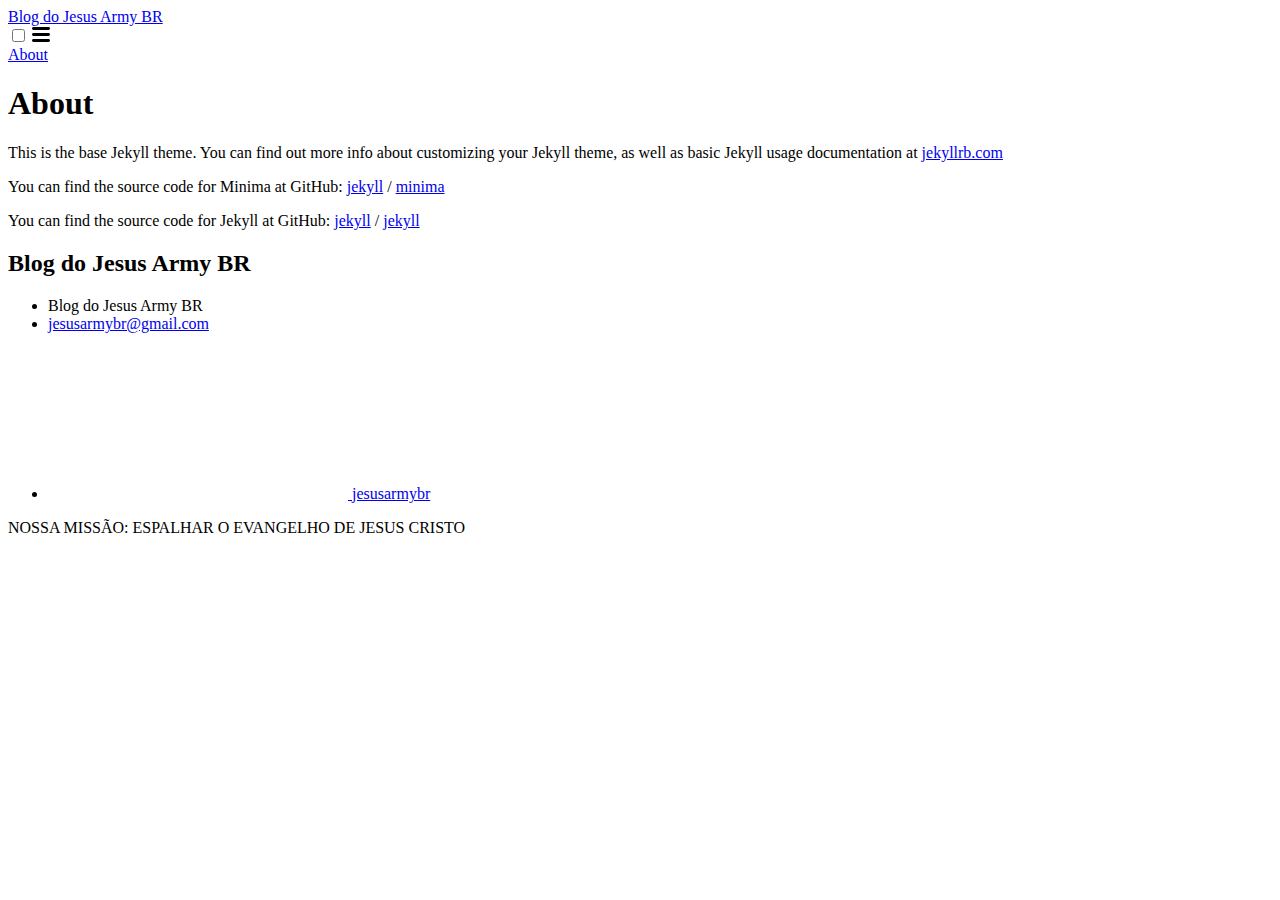
==== about/index.html @ 4ba48a21 "first blog" ====
<!DOCTYPE html>
<html lang="en"><head>
  <meta charset="utf-8">
  <meta http-equiv="X-UA-Compatible" content="IE=edge">
  <meta name="viewport" content="width=device-width, initial-scale=1"><!-- Begin Jekyll SEO tag v2.6.1 -->
<title>About | Blog do Jesus Army BR</title>
<meta name="generator" content="Jekyll v4.0.0" />
<meta property="og:title" content="About" />
<meta property="og:locale" content="en_US" />
<meta name="description" content="NOSSA MISSÃO: ESPALHAR O EVANGELHO DE JESUS CRISTO" />
<meta property="og:description" content="NOSSA MISSÃO: ESPALHAR O EVANGELHO DE JESUS CRISTO" />
<link rel="canonical" href="http://localhost:4000/blog/about/" />
<meta property="og:url" content="http://localhost:4000/blog/about/" />
<meta property="og:site_name" content="Blog do Jesus Army BR" />
<script type="application/ld+json">
{"@type":"WebSite","headline":"About","url":"http://localhost:4000/blog/about/","name":"Blog do Jesus Army BR","description":"NOSSA MISSÃO: ESPALHAR O EVANGELHO DE JESUS CRISTO","@context":"https://schema.org"}</script>
<!-- End Jekyll SEO tag -->
<link rel="stylesheet" href="/blog/assets/main.css"><link type="application/atom+xml" rel="alternate" href="http://localhost:4000/blog/feed.xml" title="Blog do Jesus Army BR" /></head>
<body><header class="site-header" role="banner">

  <div class="wrapper"><a class="site-title" rel="author" href="/blog/">Blog do Jesus Army BR</a><nav class="site-nav">
        <input type="checkbox" id="nav-trigger" class="nav-trigger" />
        <label for="nav-trigger">
          <span class="menu-icon">
            <svg viewBox="0 0 18 15" width="18px" height="15px">
              <path d="M18,1.484c0,0.82-0.665,1.484-1.484,1.484H1.484C0.665,2.969,0,2.304,0,1.484l0,0C0,0.665,0.665,0,1.484,0 h15.032C17.335,0,18,0.665,18,1.484L18,1.484z M18,7.516C18,8.335,17.335,9,16.516,9H1.484C0.665,9,0,8.335,0,7.516l0,0 c0-0.82,0.665-1.484,1.484-1.484h15.032C17.335,6.031,18,6.696,18,7.516L18,7.516z M18,13.516C18,14.335,17.335,15,16.516,15H1.484 C0.665,15,0,14.335,0,13.516l0,0c0-0.82,0.665-1.483,1.484-1.483h15.032C17.335,12.031,18,12.695,18,13.516L18,13.516z"/>
            </svg>
          </span>
        </label>

        <div class="trigger"><a class="page-link" href="/blog/about/">About</a></div>
      </nav></div>
</header>
<main class="page-content" aria-label="Content">
      <div class="wrapper">
        <article class="post">

  <header class="post-header">
    <h1 class="post-title">About</h1>
  </header>

  <div class="post-content">
    <p>This is the base Jekyll theme. You can find out more info about customizing your Jekyll theme, as well as basic Jekyll usage documentation at <a href="https://jekyllrb.com/">jekyllrb.com</a></p>

<p>You can find the source code for Minima at GitHub:
<a href="https://github.com/jekyll">jekyll</a> /
<a href="https://github.com/jekyll/minima">minima</a></p>

<p>You can find the source code for Jekyll at GitHub:
<a href="https://github.com/jekyll">jekyll</a> /
<a href="https://github.com/jekyll/jekyll">jekyll</a></p>


  </div>

</article>

      </div>
    </main><footer class="site-footer h-card">
  <data class="u-url" href="/blog/"></data>

  <div class="wrapper">

    <h2 class="footer-heading">Blog do Jesus Army BR</h2>

    <div class="footer-col-wrapper">
      <div class="footer-col footer-col-1">
        <ul class="contact-list">
          <li class="p-name">Blog do Jesus Army BR</li><li><a class="u-email" href="mailto:jesusarmybr@gmail.com">jesusarmybr@gmail.com</a></li></ul>
      </div>

      <div class="footer-col footer-col-2"><ul class="social-media-list"><li><a href="https://github.com/jesusarmybr"><svg class="svg-icon"><use xlink:href="/blog/assets/minima-social-icons.svg#github"></use></svg> <span class="username">jesusarmybr</span></a></li></ul>
</div>

      <div class="footer-col footer-col-3">
        <p>NOSSA MISSÃO: ESPALHAR O EVANGELHO DE JESUS CRISTO</p>
      </div>
    </div>

  </div>

</footer>
</body>

</html>
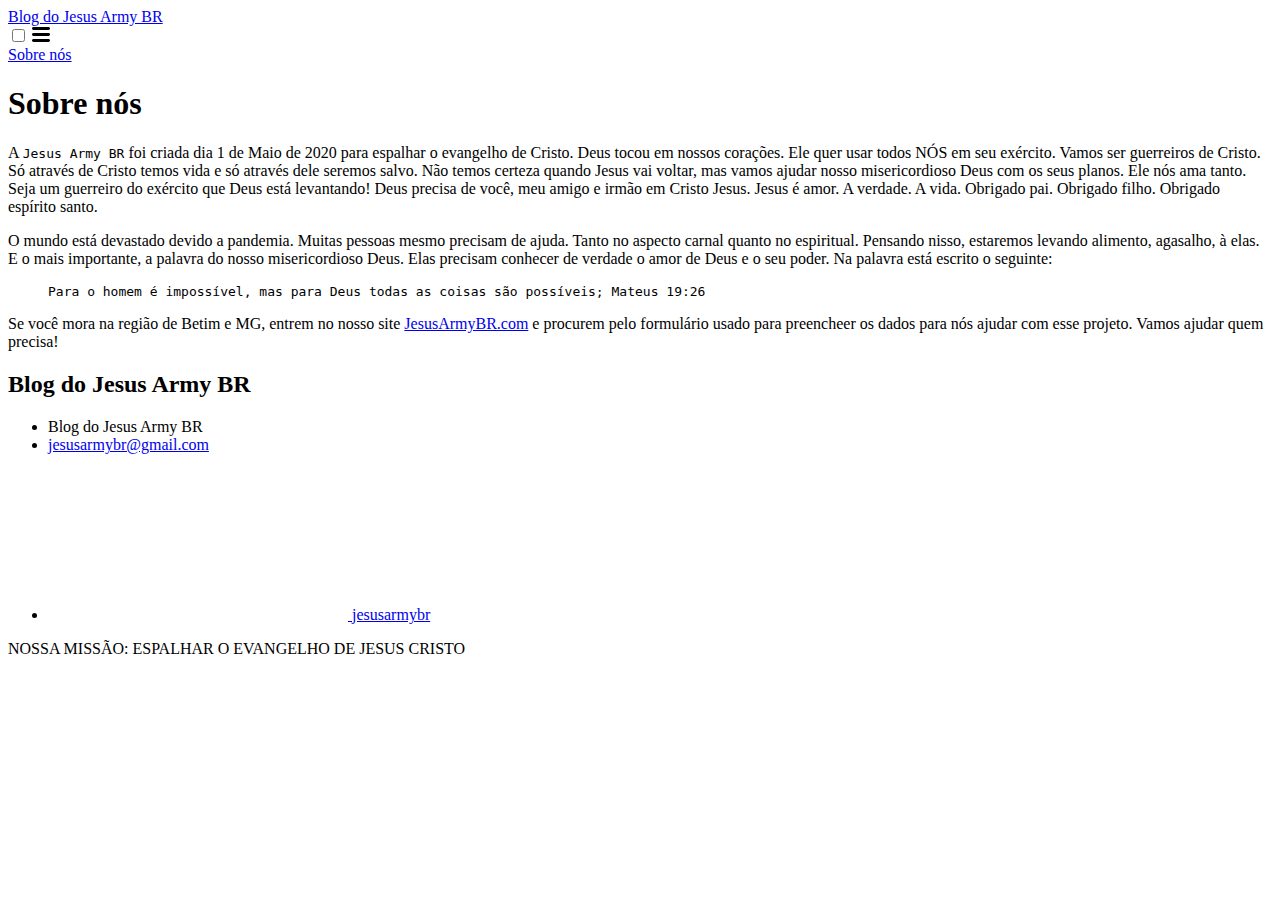
==== commit 3d04f33f: "blog update" ====
--- a/about/index.html
+++ b/about/index.html
@@ -3,9 +3,9 @@
   <meta charset="utf-8">
   <meta http-equiv="X-UA-Compatible" content="IE=edge">
   <meta name="viewport" content="width=device-width, initial-scale=1"><!-- Begin Jekyll SEO tag v2.6.1 -->
-<title>About | Blog do Jesus Army BR</title>
+<title>Sobre nós | Blog do Jesus Army BR</title>
 <meta name="generator" content="Jekyll v4.0.0" />
-<meta property="og:title" content="About" />
+<meta property="og:title" content="Sobre nós" />
 <meta property="og:locale" content="en_US" />
 <meta name="description" content="NOSSA MISSÃO: ESPALHAR O EVANGELHO DE JESUS CRISTO" />
 <meta property="og:description" content="NOSSA MISSÃO: ESPALHAR O EVANGELHO DE JESUS CRISTO" />
@@ -13,7 +13,7 @@
 <meta property="og:url" content="http://localhost:4000/blog/about/" />
 <meta property="og:site_name" content="Blog do Jesus Army BR" />
 <script type="application/ld+json">
-{"@type":"WebSite","headline":"About","url":"http://localhost:4000/blog/about/","name":"Blog do Jesus Army BR","description":"NOSSA MISSÃO: ESPALHAR O EVANGELHO DE JESUS CRISTO","@context":"https://schema.org"}</script>
+{"description":"NOSSA MISSÃO: ESPALHAR O EVANGELHO DE JESUS CRISTO","@type":"WebSite","url":"http://localhost:4000/blog/about/","headline":"Sobre nós","name":"Blog do Jesus Army BR","@context":"https://schema.org"}</script>
 <!-- End Jekyll SEO tag -->
 <link rel="stylesheet" href="/blog/assets/main.css"><link type="application/atom+xml" rel="alternate" href="http://localhost:4000/blog/feed.xml" title="Blog do Jesus Army BR" /></head>
 <body><header class="site-header" role="banner">
@@ -28,7 +28,7 @@
           </span>
         </label>
 
-        <div class="trigger"><a class="page-link" href="/blog/about/">About</a></div>
+        <div class="trigger"><a class="page-link" href="/blog/about/">Sobre nós</a></div>
       </nav></div>
 </header>
 <main class="page-content" aria-label="Content">
@@ -36,19 +36,17 @@
         <article class="post">
 
   <header class="post-header">
-    <h1 class="post-title">About</h1>
+    <h1 class="post-title">Sobre nós</h1>
   </header>
 
   <div class="post-content">
-    <p>This is the base Jekyll theme. You can find out more info about customizing your Jekyll theme, as well as basic Jekyll usage documentation at <a href="https://jekyllrb.com/">jekyllrb.com</a></p>
+    <p>A <code class="highlighter-rouge">Jesus Army BR</code> foi criada dia 1 de Maio de 2020 para espalhar o evangelho de Cristo. Deus tocou em nossos corações. Ele quer usar todos NÓS em seu exército. Vamos ser guerreiros de Cristo. Só através de Cristo temos vida e só através dele seremos salvo. Não temos certeza quando Jesus vai voltar, mas vamos ajudar nosso misericordioso Deus com os seus planos. Ele nós ama tanto. Seja um guerreiro do exército que Deus está levantando! Deus precisa de você, meu amigo e irmão em Cristo Jesus. Jesus é amor. A verdade. A vida. Obrigado pai. Obrigado filho. Obrigado espírito santo.</p>
 
-<p>You can find the source code for Minima at GitHub:
-<a href="https://github.com/jekyll">jekyll</a> /
-<a href="https://github.com/jekyll/minima">minima</a></p>
+<p>O mundo está devastado devido a pandemia. Muitas pessoas mesmo precisam de ajuda. Tanto no aspecto carnal quanto no espiritual. Pensando nisso, estaremos levando alimento, agasalho, à elas. E o mais importante, a palavra do nosso misericordioso Deus. Elas precisam conhecer de verdade o amor de Deus e o seu poder. Na palavra está escrito o seguinte:</p>
 
-<p>You can find the source code for Jekyll at GitHub:
-<a href="https://github.com/jekyll">jekyll</a> /
-<a href="https://github.com/jekyll/jekyll">jekyll</a></p>
+<figure class="highlight"><pre><code class="language-text" data-lang="text">Para o homem é impossível, mas para Deus todas as coisas são possíveis; Mateus 19:26</code></pre></figure>
+
+<p>Se você mora na região de Betim e MG, entrem no nosso site <a href="http://www.jesusarmybr.com">JesusArmyBR.com</a> e procurem pelo formulário usado para preencheer os dados para nós ajudar com esse projeto. Vamos ajudar quem precisa!</p>
 
 
   </div>
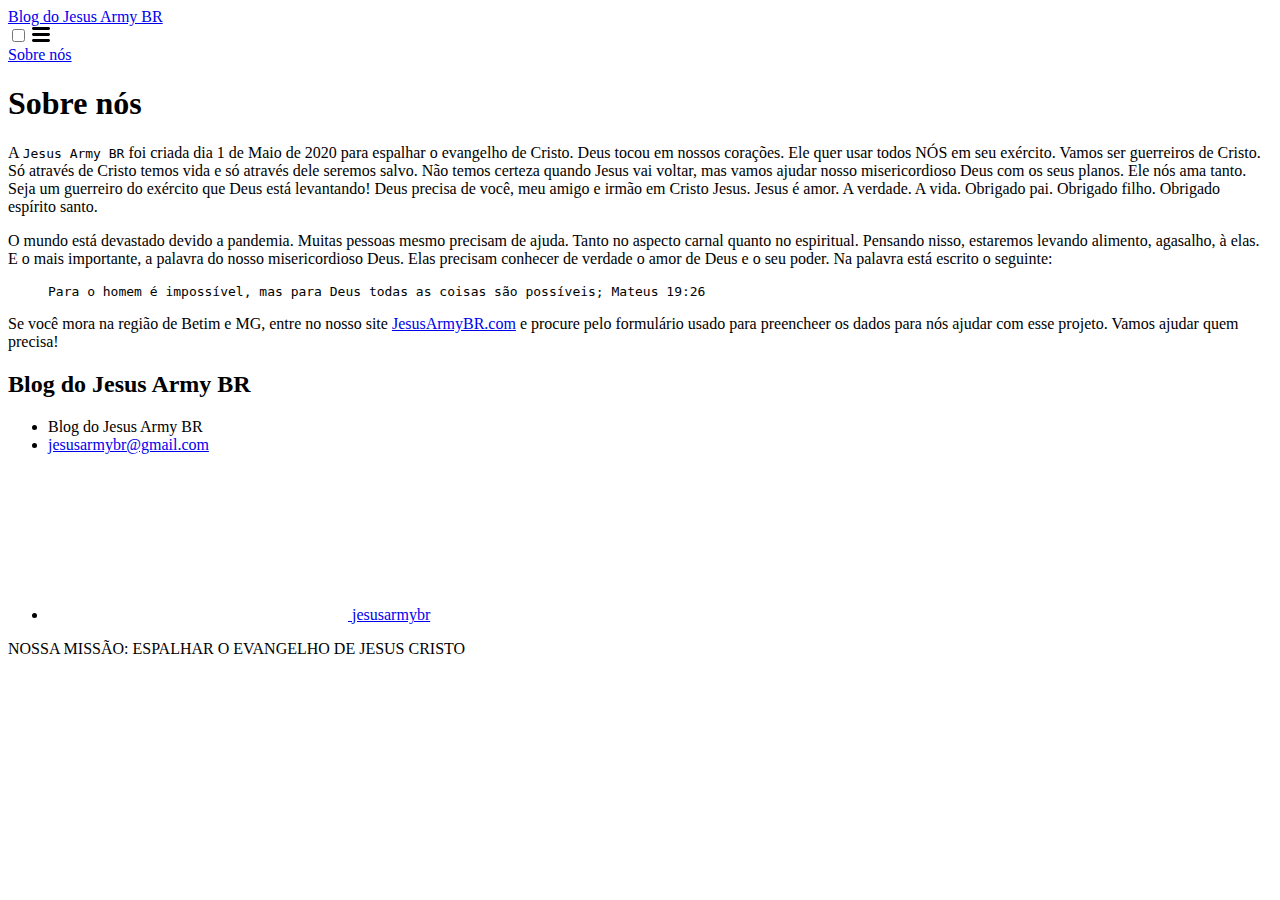
==== commit 14eb2060: "blog update" ====
--- a/about/index.html
+++ b/about/index.html
@@ -13,7 +13,7 @@
 <meta property="og:url" content="http://localhost:4000/blog/about/" />
 <meta property="og:site_name" content="Blog do Jesus Army BR" />
 <script type="application/ld+json">
-{"description":"NOSSA MISSÃO: ESPALHAR O EVANGELHO DE JESUS CRISTO","@type":"WebSite","url":"http://localhost:4000/blog/about/","headline":"Sobre nós","name":"Blog do Jesus Army BR","@context":"https://schema.org"}</script>
+{"@type":"WebSite","headline":"Sobre nós","url":"http://localhost:4000/blog/about/","name":"Blog do Jesus Army BR","description":"NOSSA MISSÃO: ESPALHAR O EVANGELHO DE JESUS CRISTO","@context":"https://schema.org"}</script>
 <!-- End Jekyll SEO tag -->
 <link rel="stylesheet" href="/blog/assets/main.css"><link type="application/atom+xml" rel="alternate" href="http://localhost:4000/blog/feed.xml" title="Blog do Jesus Army BR" /></head>
 <body><header class="site-header" role="banner">
@@ -46,7 +46,7 @@
 
 <figure class="highlight"><pre><code class="language-text" data-lang="text">Para o homem é impossível, mas para Deus todas as coisas são possíveis; Mateus 19:26</code></pre></figure>
 
-<p>Se você mora na região de Betim e MG, entrem no nosso site <a href="http://www.jesusarmybr.com">JesusArmyBR.com</a> e procurem pelo formulário usado para preencheer os dados para nós ajudar com esse projeto. Vamos ajudar quem precisa!</p>
+<p>Se você mora na região de Betim e MG, entre no nosso site <a href="http://www.jesusarmybr.com">JesusArmyBR.com</a> e procure pelo formulário usado para preencheer os dados para nós ajudar com esse projeto. Vamos ajudar quem precisa!</p>
 
 
   </div>
